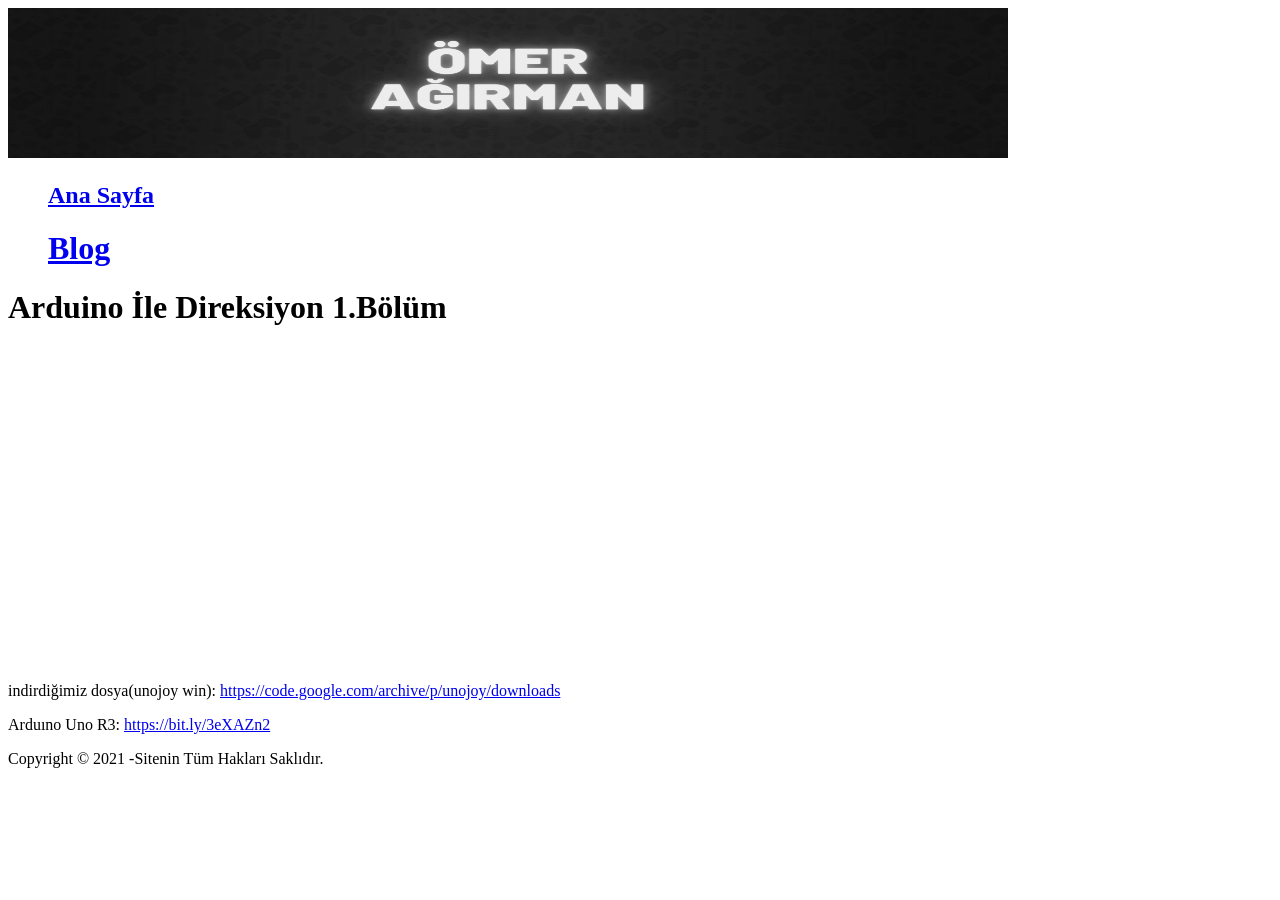
==== index.html @ 7bd05d13 "Add files via upload" ====
<!DOCTYPE html>
<html lang="en">
<head>
    <meta charset="UTF-8">
    <meta http-equiv="X-UA-Compatible" content="IE=edge">
    <meta name="viewport" content="width=device-width, initial-scale=1.0">
    <title>Ömer Ağırman</title>
    <link rel="stylesheet" href="css/style.css">
</head>
<body>
    <div>
        <img class="resim" src="banner.png" height="150" width="1000">
    </div>
    <div>
        <ul class="navbar">
            <a href="index.html"><h2 class="buton">Ana Sayfa</h2></a>
            <a href="404.html"><h1 class="buton">Blog</h1></a>
        </ul>
    </div>
    <div>
        <h1>Arduino İle Direksiyon 1.Bölüm</h1>
    </div>
    <div>
        <iframe width="560" height="315" src="https://www.youtube.com/embed/bzviJ_iDRkU" title="YouTube video player" frameborder="0" allow="accelerometer; autoplay; clipboard-write; encrypted-media; gyroscope; picture-in-picture" allowfullscreen></iframe>
    </div>
    <div>
        <p>indirdiğimiz dosya(unojoy win): <a href="https://code.google.com/archive/p/unojoy/downloads">https://code.google.com/archive/p/unojoy/downloads</a></p>
        <p>Arduıno Uno R3: <a href="https://bit.ly/3eXAZn2">https://bit.ly/3eXAZn2</a></p>
    </div>
</body>
<footer>
    <p>Copyright ©️ 2021 -Sitenin Tüm Hakları Saklıdır.</p>
  </footer>
</html>
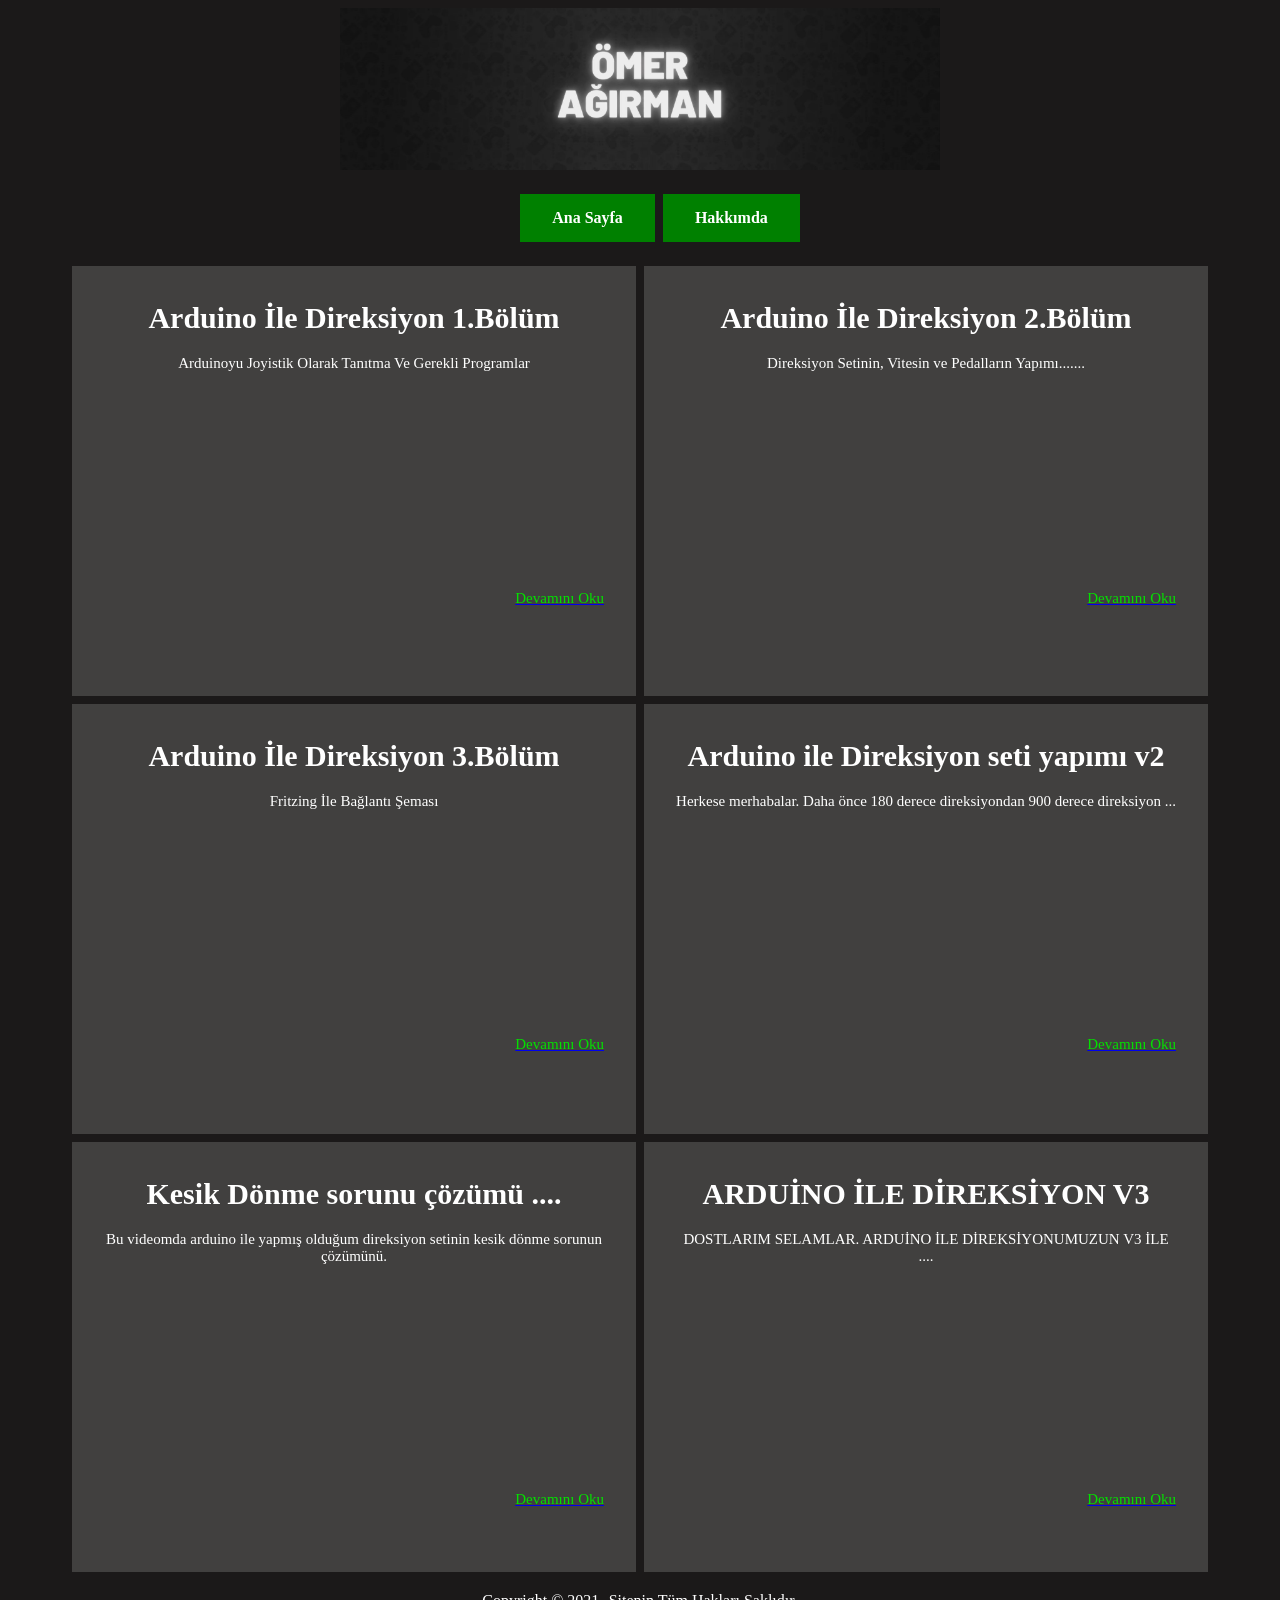
==== commit c42322b2: "furkan" ====
--- a/index.html
+++ b/index.html
@@ -9,24 +9,53 @@
 </head>
 <body>
     <div>
-        <img class="resim" src="banner.png" height="150" width="1000">
+        <img class="resim" src="images/banner.png" height="150" width="1000">
     </div>
     <div>
-        <ul class="navbar">
+        <ul>
             <a href="index.html"><h2 class="buton">Ana Sayfa</h2></a>
-            <a href="404.html"><h1 class="buton">Blog</h1></a>
+            <a href="hakkımda.html"><h1 class="buton">Hakkımda</h1></a>
         </ul>
     </div>
-    <div>
+    <div class="he">
         <h1>Arduino İle Direksiyon 1.Bölüm</h1>
+        <p>Arduinoyu Joyistik Olarak Tanıtma Ve Gerekli Programlar</p>
+        <iframe width="310" height="184" src="https://www.youtube.com/embed/bzviJ_iDRkU" title="YouTube video player" frameborder="0" allow="accelerometer; autoplay; clipboard-write; encrypted-media; gyroscope; picture-in-picture" allowfullscreen></iframe>
+        <p class="deneme"><a class="button" href="html/arduinoİledireksiyon1bölüm.html"><font color=“40E0D0”>Devamını Oku</font></a></p>
     </div>
-    <div>
-        <iframe width="560" height="315" src="https://www.youtube.com/embed/bzviJ_iDRkU" title="YouTube video player" frameborder="0" allow="accelerometer; autoplay; clipboard-write; encrypted-media; gyroscope; picture-in-picture" allowfullscreen></iframe>
+    <div class="he">
+        <h1>Arduino İle Direksiyon 2.Bölüm</h1>
+        <p>Direksiyon Setinin, Vitesin ve Pedalların Yapımı.......</p>
+        <iframe width="310" height="184" src="https://www.youtube.com/embed/wEL82YbHnk4" title="YouTube video player" frameborder="0" allow="accelerometer; autoplay; clipboard-write; encrypted-media; gyroscope; picture-in-picture" allowfullscreen></iframe>
+        <p class="deneme"><a class="button" href="html/arduioniledireksiyon2bölüm.html"><font color=“40E0D0”>Devamını Oku</font></a></p>
     </div>
-    <div>
-        <p>indirdiğimiz dosya(unojoy win): <a href="https://code.google.com/archive/p/unojoy/downloads">https://code.google.com/archive/p/unojoy/downloads</a></p>
-        <p>Arduıno Uno R3: <a href="https://bit.ly/3eXAZn2">https://bit.ly/3eXAZn2</a></p>
+    <div class="he">
+        <h1>Arduino İle Direksiyon 3.Bölüm</h1>
+        <p>Fritzing İle Bağlantı Şeması</p>
+        <iframe width="310" height="192" src="https://www.youtube.com/embed/GXPfvP6VBvE" title="YouTube video player" frameborder="0" allow="accelerometer; autoplay; clipboard-write; encrypted-media; gyroscope; picture-in-picture" allowfullscreen></iframe>
+        <p class="deneme"><a class="button" href="html/arduinoiledireksiyon3bölüm.html"><font color=“40E0D0”>Devamını Oku</font></a></p>
     </div>
+    <div class="he">
+        <h1>Arduino ile Direksiyon seti yapımı v2</h1>
+        <p>Herkese merhabalar. Daha önce 180 derece direksiyondan 900 derece direksiyon ...</p>
+        <iframe width="310" height="192" src="https://www.youtube.com/embed/hl8CuJ3y9m4" title="YouTube video player" frameborder="0" allow="accelerometer; autoplay; clipboard-write; encrypted-media; gyroscope; picture-in-picture" allowfullscreen></iframe>
+        <p class="deneme"><a class="button" href="html/arduinoiledireksiyonv2.html"><font color=“40E0D0”>Devamını Oku</font></a></p>
+    </div>
+    <div class="he">
+        <h1>Kesik Dönme sorunu çözümü ....</h1>
+        <p>Bu videomda arduino ile yapmış olduğum direksiyon setinin kesik dönme sorunun çözümünü.</p>
+        <iframe width="310" height="192" src="https://www.youtube.com/embed/xLuBdowrej0" title="YouTube video player" frameborder="0" allow="accelerometer; autoplay; clipboard-write; encrypted-media; gyroscope; picture-in-picture" allowfullscreen></iframe>
+        <p class="deneme"><a class="button" href="html/kesikdönmesorunu.html"><font color=“40E0D0”>Devamını Oku</font></a></p>
+    </div>
+    <div class="he">
+        <h1>ARDUİNO İLE DİREKSİYON V3</h1>
+        <p>DOSTLARIM SELAMLAR. ARDUİNO İLE DİREKSİYONUMUZUN V3 İLE ....</p>
+        <iframe width="310" height="192" src="https://www.youtube.com/embed/4pS0Owi9WjQ" title="YouTube video player" frameborder="0" allow="accelerometer; autoplay; clipboard-write; encrypted-media; gyroscope; picture-in-picture" allowfullscreen></iframe>
+        <p class="deneme"><a class="button" href="html/direksiyonv3.html"><font color=“40E0D0”>Devamını Oku</font></a></p>
+    </div>
+
+
+
 </body>
 <footer>
     <p>Copyright ©️ 2021 -Sitenin Tüm Hakları Saklıdır.</p>
--- a/css/style.css
+++ b/css/style.css
@@ -0,0 +1,151 @@
+body {
+    background-color: rgb(27, 25, 25);
+    text-align: center;
+    color: white;
+}
+.sol {
+    background-color: brown;
+    text-align: left;
+}
+.resim {
+    width: 100%;
+    max-width: 600px;
+    height: auto;
+}
+.buton{
+
+    background-color: green;
+  
+    border: none;
+  
+    color: white;
+  
+    padding: 15px 32px;
+  
+    text-align: center;
+  
+    text-decoration: none;
+  
+    display: inline-block;
+  
+    font-size: 16px;
+  
+    margin: 4px 2px;
+  
+    cursor: pointer;
+}
+.he{
+
+    background-color: #41403f;
+
+    color: white;
+    width: 85%;
+    max-width: 500px;
+    height: 400px;
+  
+    padding: 15px 32px;
+  
+    text-align: center;
+  
+    text-decoration: none;
+  
+    display: inline-block;
+  
+    font-size: 15px;
+  
+    margin: 4px 2px;
+  
+    cursor: default;
+}
+.deneme {
+    text-align: right;
+}
+
+.kırmızıbuton{
+
+    background-color: red;
+  
+    border: none;
+  
+    color: white;
+  
+    padding: 15px 32px;
+  
+    text-align: center;
+  
+    text-decoration: none;
+  
+    display: inline-block;
+  
+    font-size: 16px;
+  
+    margin: 4px 2px;
+  
+    cursor: pointer;
+}
+.hakkımda{
+
+    background-color: #41403f;
+
+    color: white;
+    width: 85%;
+    max-width: 565px;
+    height: fit-content;
+  
+    padding: 15px 32px;
+  
+    text-align: left;
+  
+    text-decoration: none;
+  
+    display: inline-block;
+  
+    font-size: 15px;
+  
+    margin: 4px 2px;
+  
+    cursor: default;
+}
+.baslık{
+    text-align: center;
+}
+.içerik{
+
+    background-color: #41403f;
+    color: white;
+    width: 85%;
+    max-width: 1000px;
+    height;
+  
+    padding: 15px 32px;
+  
+    text-align: center;
+  
+    text-decoration: none;
+  
+    display: inline-block;
+  
+    font-size: 20px;
+  
+    margin: 4px 2px;
+  
+    cursor: default;
+}
+.youtube-res {
+    position: relative;
+    padding-bottom: 56.25%;
+    padding-top: 30px; height: 0; overflow: hidden;
+}
+ 
+.youtube-res iframe,
+.youtube-res object,
+.youtube-res embed {
+    position: absolute;
+    top: 0;
+    left: 0;
+    width: 100%;
+    height: 100%;
+}
+.sosyalmedya{
+    color: cornflowerblue;
+}
